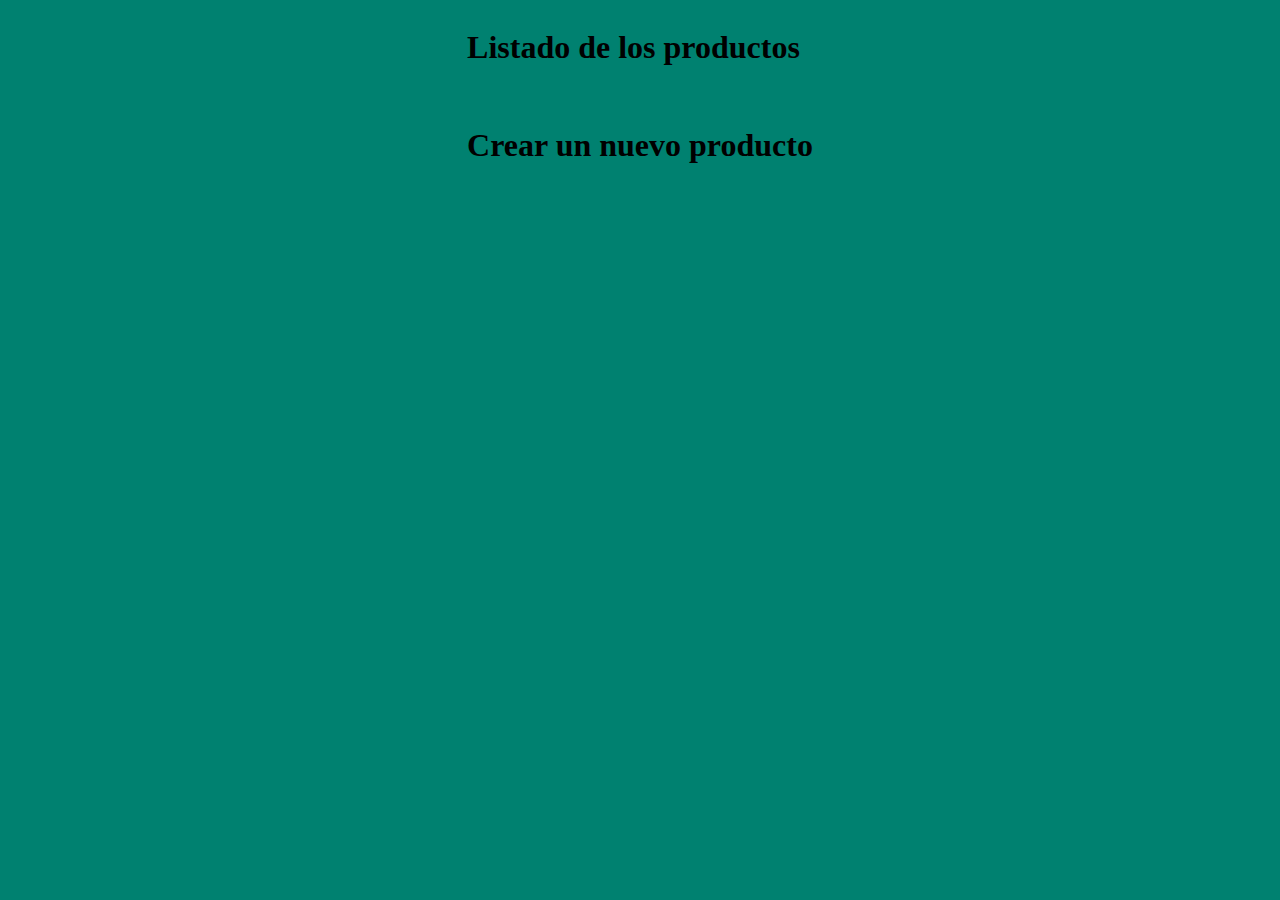
==== index.html @ aefbd2c9 "1" ====
<!DOCTYPE html>
<html lang="en">
<head>
    <meta charset="UTF-8">
    <meta name="viewport" content="width=device-width, initial-scale=1.0">
    <link rel="stylesheet" href="index.css">
    <title>Menu principal</title>
</head>
<body>
    <div id="div">
        <h1><a href="listado_productos.php">Listado de los productos</a></h1> <br>
        <h1><a href="crear_producto.php">Crear un nuevo producto</a></h1>
    </div>
</body>
</html>
---- index.css ----
body{
    background-color: rgb(0, 129, 112);
    display: flex;
    justify-content: center;
    align-items: center;
  }
  
  div{
    margin: 0 auto;
    align-content: center;
    height: 50%;
    min-width: 10px;
  }

  form{
    margin-top: 20px;
  }
  
  a{
    color: black;
    text-decoration: none;
    transition: all 500ms;
  }
  
  a:hover{
    font-size: 120%;
  }
    
    #respuesta{
      width: 60%;
    }
  
  .boton {
    background-color: #e1ecf4;
    border-radius: 3px;
    border: 1px solid #7aa7c7;
    box-shadow: rgba(255, 255, 255, .7) 0 1px 0 0 inset;
    box-sizing: border-box;
    color: #39739d;
    cursor: pointer;
    display: inline-block;
    font-family: -apple-system,system-ui,"Segoe UI","Liberation Sans",sans-serif;
    font-size: 13px;
    font-weight: 400;
    line-height: 1.15385;
    margin: 0;
    margin-top: 10px;
    outline: none;
    padding: 8px .8em;
    position: relative;
    text-align: center;
    text-decoration: none;
    user-select: none;
    -webkit-user-select: none;
    touch-action: manipulation;
    vertical-align: baseline;
    white-space: nowrap;
  }
  
  .boton:hover,
  .boton:focus {
    background-color: #b3d3ea;
    color: #2c5777;
  }
  
  .boton:focus {
    box-shadow: 0 0 0 4px rgba(0, 149, 255, .15);
  }
  
  .boton:active {
    background-color: #a0c7e4;
    box-shadow: none;
    color: #2c5777;
  }
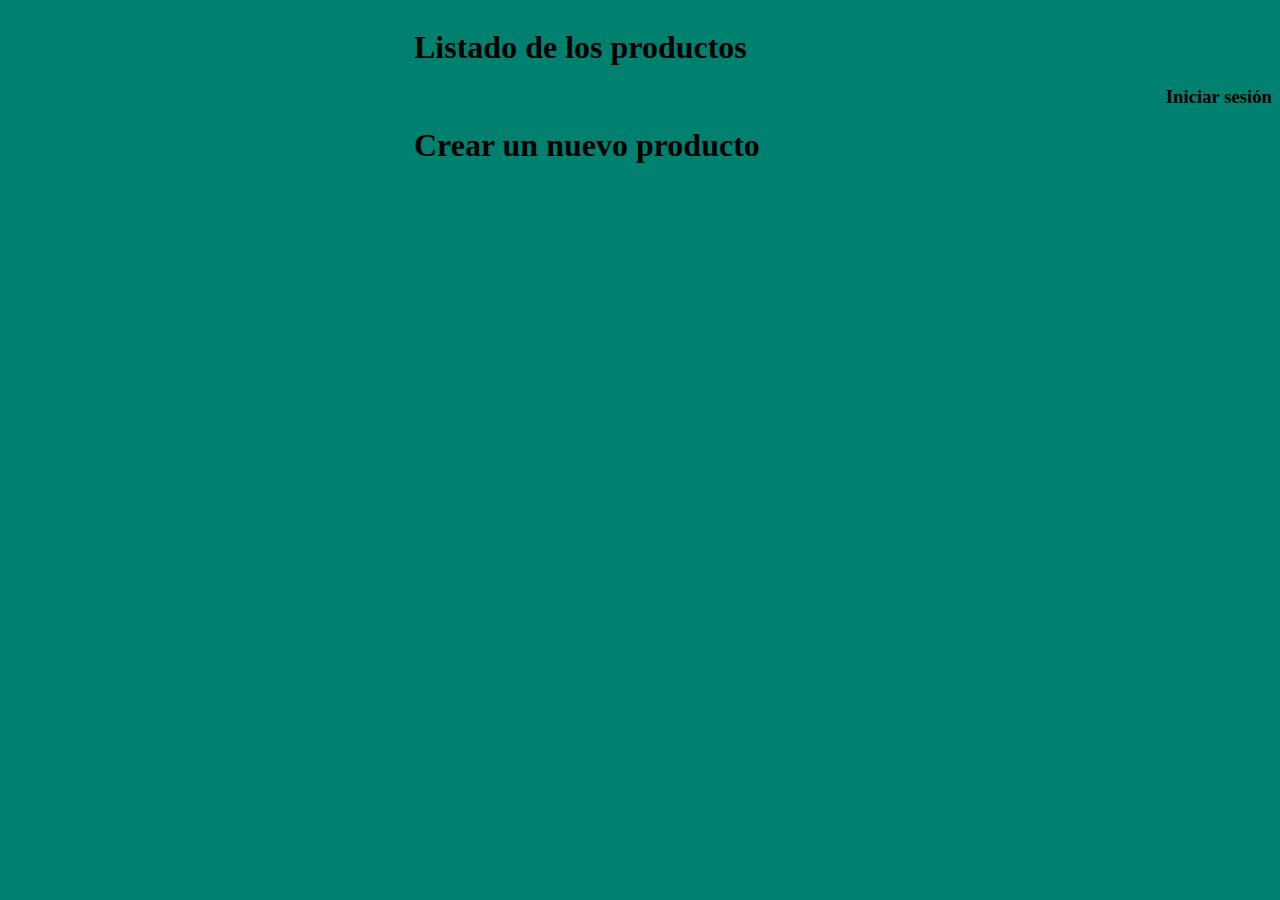
==== commit adae7cb5: "dia1" ====
--- a/index.html
+++ b/index.html
@@ -11,5 +11,6 @@
         <h1><a href="listado_productos.php">Listado de los productos</a></h1> <br>
         <h1><a href="crear_producto.php">Crear un nuevo producto</a></h1>
     </div>
+    <h3><a href="form_login.php">Iniciar sesión</a></h3>
 </body>
 </html>